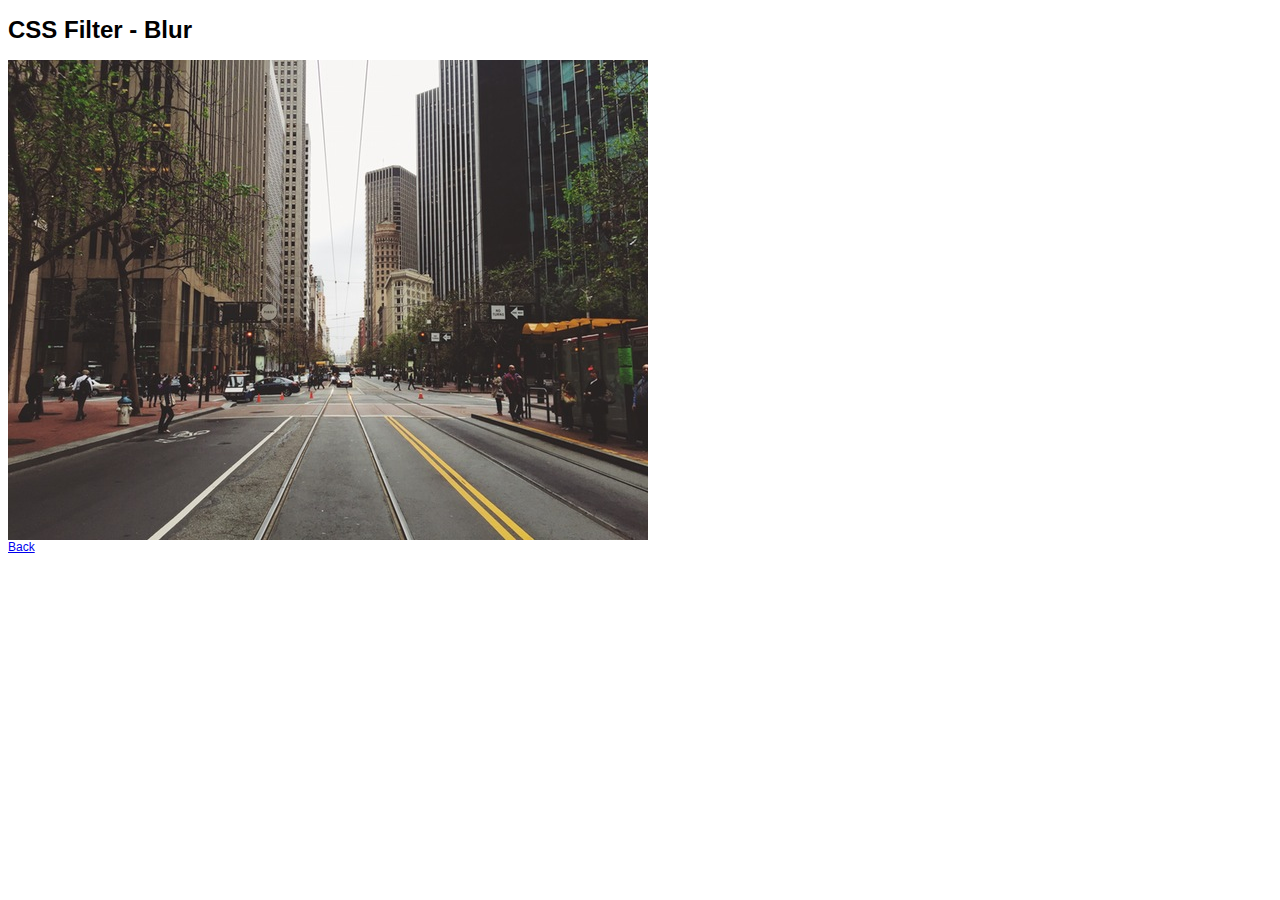
==== cssblur.html @ 16e2a0ee "filter" ====
<!DOCTYPE HTML>
<html>
  <head>
    <title>Playground - CSS Blur</title>
    <link rel="stylesheet" href="styles/stylesheet.css" media="all">
    <link rel="stylesheet" href="styles/cssblur.css" media="all">
  </head>
  <body>
    <h1>CSS Filter - Blur</h1>

    <div class="blur-over" id="image-one">
    </div>
    <a href="index.html">Back</a>
    <script src="scripts/app.js"></script>
  </body>
</html>
---- styles/stylesheet.css ----
body {
	font-family: Arial, Helvetica, sans-serif;
	font-size: 12px;
	color: #000;
}
---- styles/cssblur.css ----
#image-one {
  background: url('../images/pexels-photo-29390.jpg') no-repeat;
  width: 640px;
  height: 480px;
}


.blur-over:hover {
  filter: blur(4px);
}

.blur-over {
  transition: filter 2s;
}
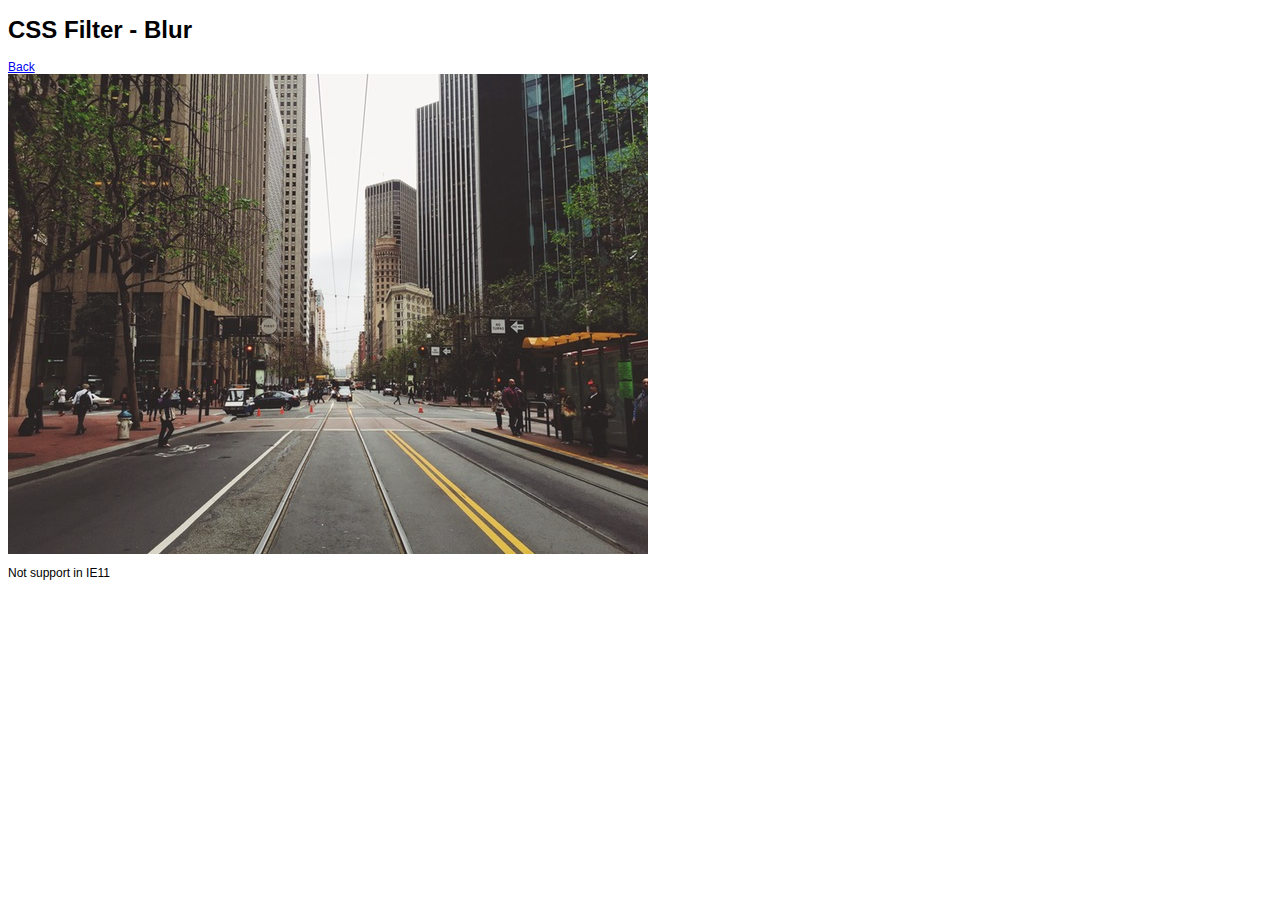
==== commit 8049eac2: "add clip demo" ====
--- a/cssblur.html
+++ b/cssblur.html
@@ -1,16 +1,18 @@
 <!DOCTYPE HTML>
 <html>
   <head>
-    <title>Playground - CSS Blur</title>
+    <title>Playground - Filter Blur</title>
     <link rel="stylesheet" href="styles/stylesheet.css" media="all">
     <link rel="stylesheet" href="styles/cssblur.css" media="all">
   </head>
   <body>
     <h1>CSS Filter - Blur</h1>
+    <a href="index.html">Back</a>
 
     <div class="blur-over" id="image-one">
     </div>
-    <a href="index.html">Back</a>
+
+    <p>Not support in IE11</p>
     <script src="scripts/app.js"></script>
   </body>
 </html>
--- a/styles/cssblur.css
+++ b/styles/cssblur.css
@@ -6,6 +6,7 @@
 
 
 .blur-over:hover {
+  -ms-filter: blur(4px);
   filter: blur(4px);
 }
 
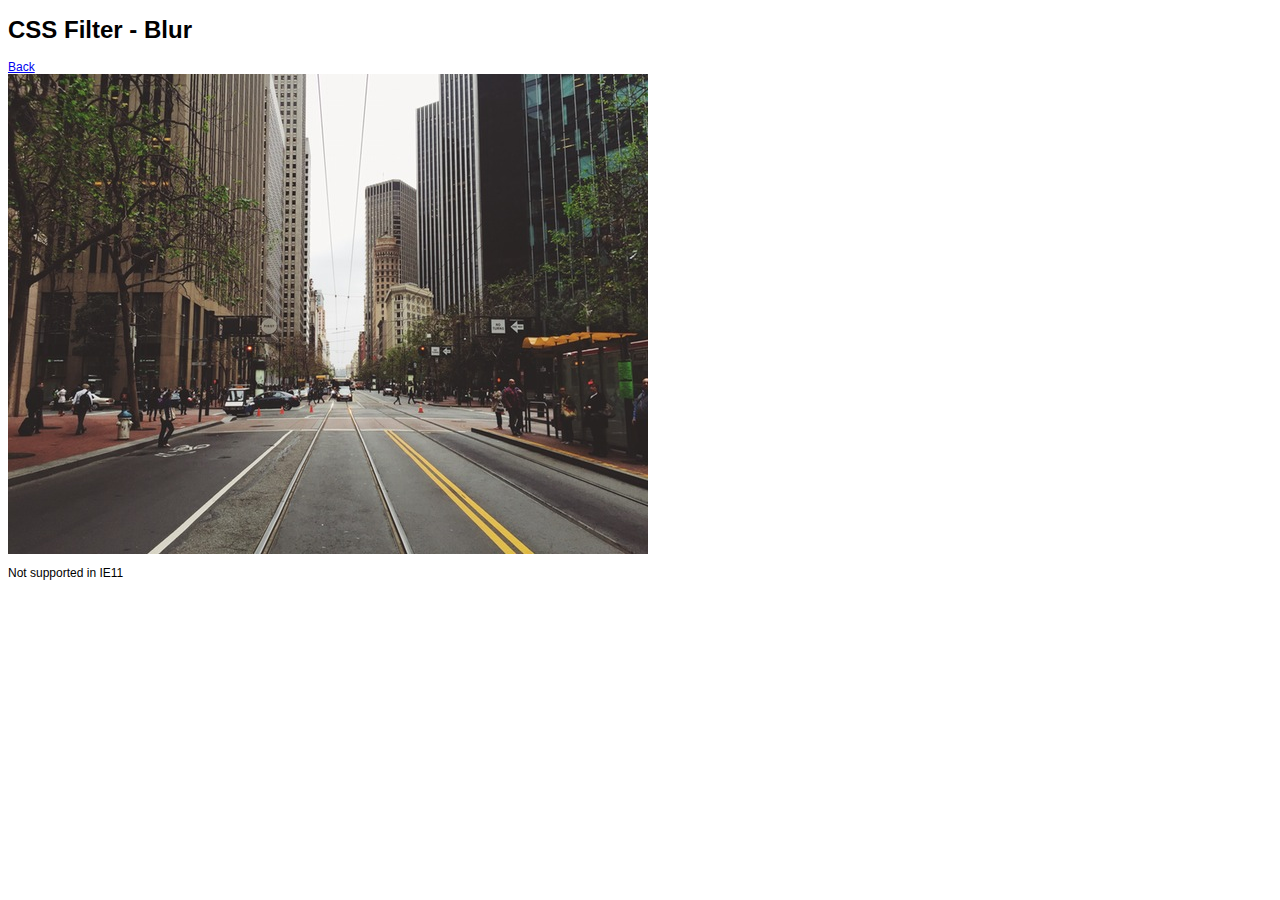
==== commit afee5b6c: "updated support list" ====
--- a/cssblur.html
+++ b/cssblur.html
@@ -12,7 +12,7 @@
     <div class="blur-over" id="image-one">
     </div>
 
-    <p>Not support in IE11</p>
+    <p>Not supported in IE11</p>
     <script src="scripts/app.js"></script>
   </body>
 </html>
